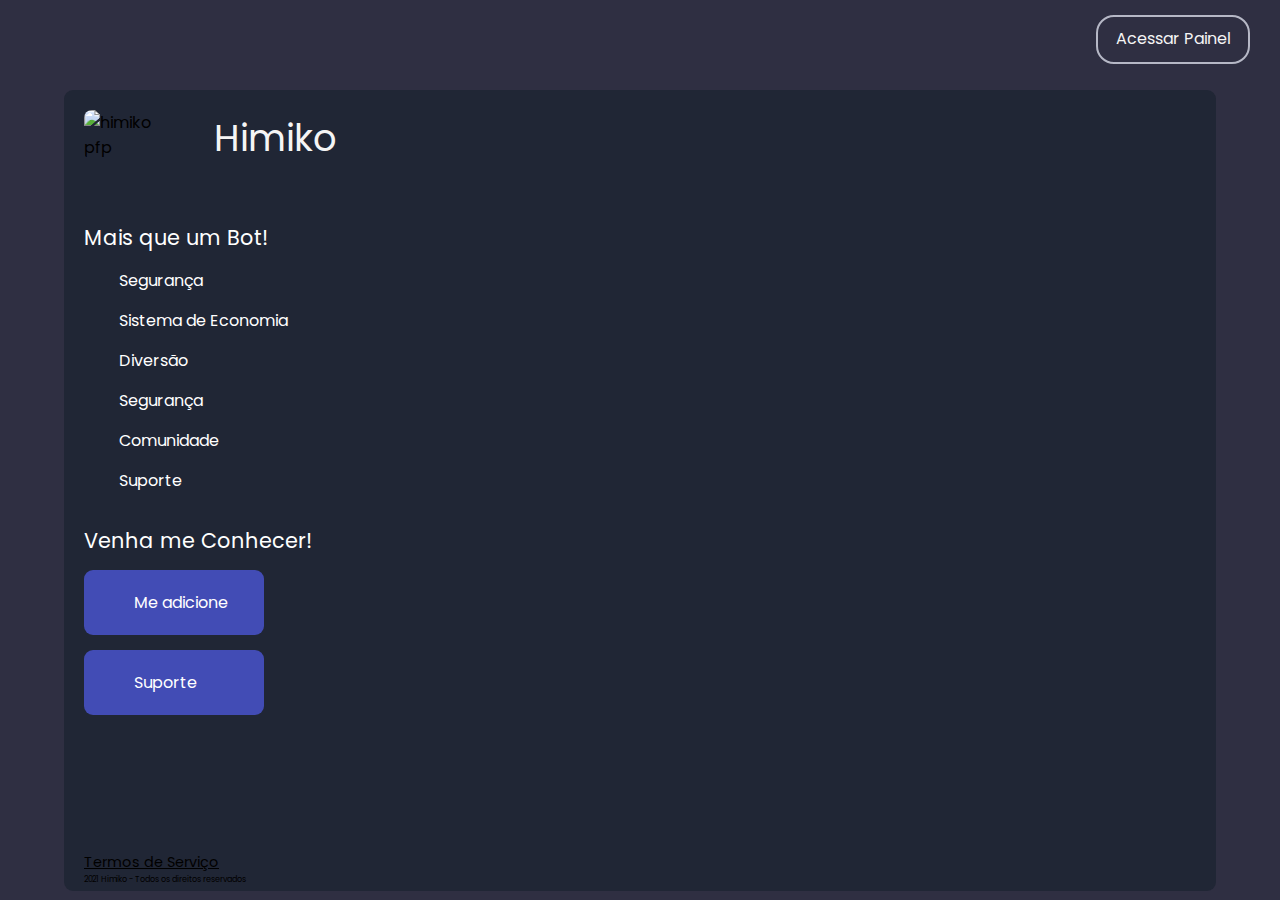
==== index.html @ 71b4820e "bb" ====
<!DOCTYPE html>
<html>

<head>
	<meta charset="UTF-8">
	<meta name="viewport" content="width=device-width, initial-scale=1.0, maximum-scale=1.0, user-scalabe=no">
	<meta name="description" content="Quer dar um UP no seu servidor do Discord? Fazer isso nunca foi tão fácil, venha me conhecer! fui criada para fazer isso" />
	<meta property="og:description" content="Vem dar um UP no seu servidor! O bot perfeito para voce" />
	<meta property="og:image" content="http://elo1lson.github.io/util/image/icon.png" />
	<meta property="og:site_name" content="Himiko Bot">
	<meta property="og:title" content="Pronto para comecar?" />
	<meta property="og:type" content="article" />
	<meta property="og:url" content="https://elo1lson.github.io" />
	
	<link rel="stylesheet" href="layout/animation.css" type="text/css" media="all" />
	
	<link rel="stylesheet" href="layout/style.css" type="text/css" media="all" />
	<title>Himiko - Pagina Inicial</title>
	<script src="https://ajax.googleapis.com/ajax/libs/jquery/3.5.1/jquery.min.js" type="text/javascript" charset="utf-8"></script>
	<script src="https://ajax.googleapis.com/ajax/libs/jquery/1.11.0/jquery.min.js"></script>
	<script src="scripts/include-index.js" type="text/javascript" charset="utf-8"></script>
</head>
<body id="includedContent">

</body>
</html>
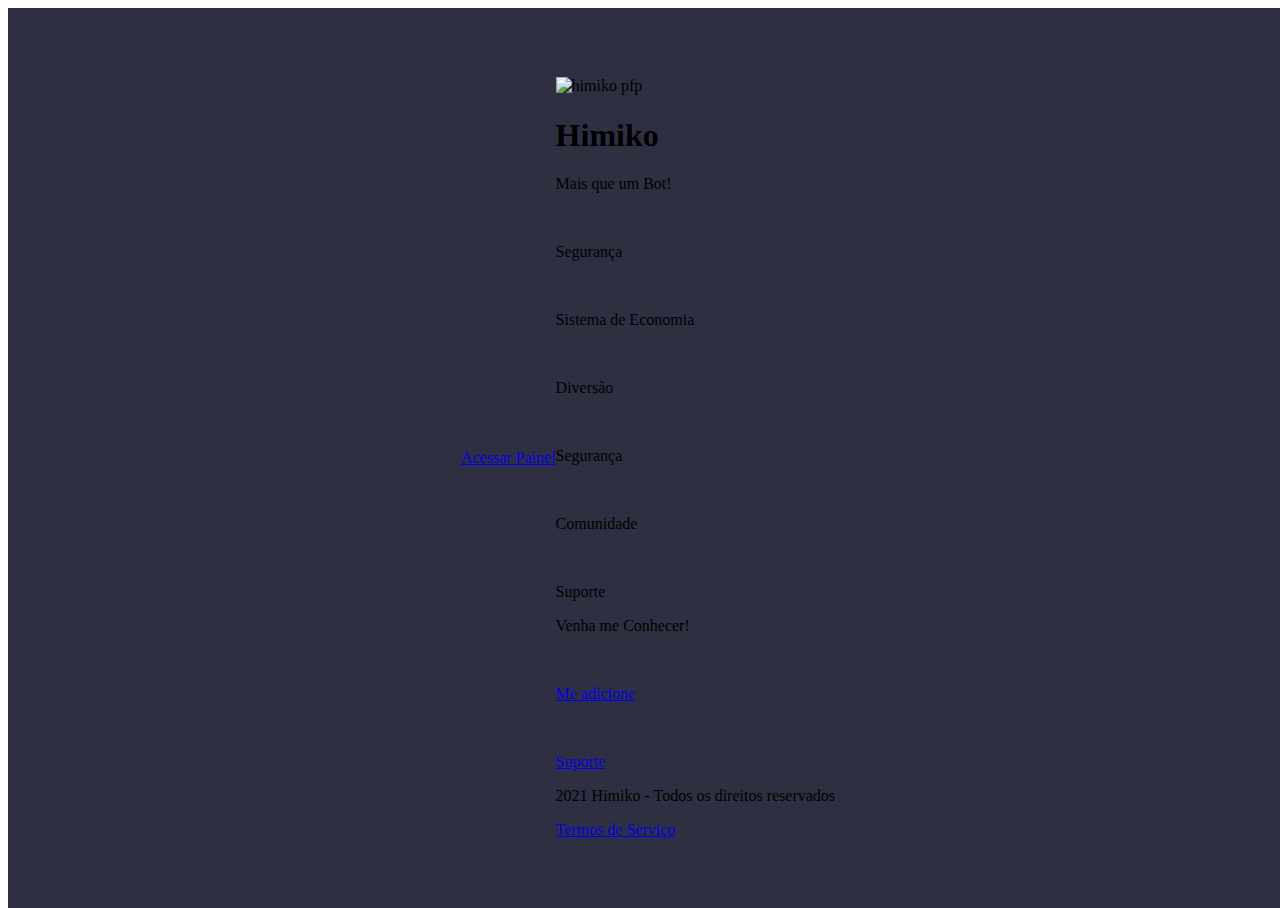
==== commit 10866c48: "adicionando guides" ====
--- a/index.html
+++ b/index.html
@@ -4,17 +4,23 @@
 <head>
 	<meta charset="UTF-8">
 	<meta name="viewport" content="width=device-width, initial-scale=1.0, maximum-scale=1.0, user-scalabe=no">
+	
 	<meta name="description" content="Quer dar um UP no seu servidor do Discord? Fazer isso nunca foi tão fácil, venha me conhecer! fui criada para fazer isso" />
+	
 	<meta property="og:description" content="Vem dar um UP no seu servidor! O bot perfeito para voce" />
-	<meta property="og:image" content="http://elo1lson.github.io/util/image/icon.png" />
+	
+	<meta property="og:image" content="https://himikobot.github.io/images/web/oo.png" />
+	<meta property="og:image:type" content="image/png">
+	<meta property="og:image:width" content="250">
+	<meta property="og:image:height" content="250">
 	<meta property="og:site_name" content="Himiko Bot">
 	<meta property="og:title" content="Pronto para comecar?" />
 	<meta property="og:type" content="article" />
-	<meta property="og:url" content="https://elo1lson.github.io" />
-	
+	<meta property="og:url" content="https://himikobot.github.io" />
+	<!---Css pra dispositivos ate--->
 	<link rel="stylesheet" href="layout/animation.css" type="text/css" media="all" />
 	
-	<link rel="stylesheet" href="layout/style.css" type="text/css" media="all" />
+	<link rel="stylesheet" href="layout/480px/style.css" type="text/css" media="screen and (max-width: 480px)" />
 	<title>Himiko - Pagina Inicial</title>
 	<script src="https://ajax.googleapis.com/ajax/libs/jquery/3.5.1/jquery.min.js" type="text/javascript" charset="utf-8"></script>
 	<script src="https://ajax.googleapis.com/ajax/libs/jquery/1.11.0/jquery.min.js"></script>
--- a/layout/animation.css
+++ b/layout/animation.css
@@ -0,0 +1,23 @@
+.background{
+	position: absolute;
+	height: 100%;
+	width: 100%;
+	display: flex;
+	align-items: center;
+	justify-content: center;
+	background: rgb(47, 47, 66);
+	background-size: 300% 300%;
+	animation: colors s ease infinite;
+}
+@keyframes colors {
+      0% {
+        background-position: 0% 50%;
+      }
+      50% {
+        background-position: 100% 50%;
+      }
+      100% {
+        background-position: 0% 50%;
+      }
+    }
+
--- a/layout/480px/style.css
+++ b/layout/480px/style.css
@@ -0,0 +1,209 @@
+@import url('https://fonts.googleapis.com/css2?family=Poppins:wght@500&display=swap');
+*{
+	font-family: 'Poppins', sans-serif;
+	margin: 0px;
+	padding: 0px;
+	border: 0px;
+}
+html, body{
+	margin: 0px;
+	width: 100%;
+	height: 100%
+}
+
+.card{
+	position: absolute;
+	background-color: #202635;
+	width: 90%;
+	height: 89%;
+	top: 10%;
+	left: 5%;
+	border-radius: 9px;
+	
+}
+.link-discord{
+	text-align: center;
+	position: absolute;
+	height: 45px;
+	width: 150px;
+	right: 30px;
+	top: 15px;
+	border-width: 2px;
+	border-color: #B6B8C6;
+	border-style: outset;
+	border-style: solid;
+	border-radius: 18px;
+}
+.link-discord:active{
+	animation: ok infinite 2s;
+	-webkit-tap-highlight-color: rgba(0, 0, 0, 0);
+	-webkit-tap-highlight-color: transparent
+}
+@keyframes ok{
+	0%{
+		background-color: #B6B8C6;
+	}
+	50%{
+		background-color: #4F57B0;
+	}
+	100%{
+		background-color: #B6B8C6;
+	}
+}
+.style-link-discord{
+	position: relative;
+	width: 100%;
+	height: 80%;
+	top: 20%;
+	font-family: 'Poppins', sans-serif;
+	text-decoration: none;
+	color: whitesmoke;
+	-webkit-tap-highlight-color: rgba(0, 0, 0, 0);
+	-webkit-tap-highlight-color: transparent
+}
+.pfp-bot{
+	position: absolute;
+	top: 20px;
+	left: 20px;
+	width: 90px;
+	border-radius: 8px;
+}
+.title-bot{
+	position: absolute;
+	top: 20px;
+	left: 150px;
+	font-size: 2.3em;
+	font-weight: normal;
+	color: whitesmoke;
+}
+/**/
+.infos{
+	position: absolute;
+	width: 250px;
+	height: 300px;
+	top: 130px;
+	left: 20px;
+	
+}
+.size-infos{
+	position: absolute;
+	width: 240px;
+	height: 30px;
+	
+}
+.infos-img{
+	width: 30px;
+}
+.p-info{
+	position: absolute;
+	top: 3px;
+	left: 35px;
+	color: white;
+}
+.title-info{
+	font-family: 'Poppins', sans-serif;
+	position: absolute;
+	font-size: 1.3em;
+	top: 2px;
+	left: 0px;
+	color: white;
+}
+#ext{
+	font-family: 'Poppins',
+	sans-serif;
+	position: absolute;
+	font-size: 1.3em;
+	top: 62%;
+	left: 20px;
+	color: white;
+}
+#moderacao{
+	top: 45px;
+}
+#economia{
+	top: 85px;
+}
+#diversao{
+	top: 125px
+}
+#personalizacao{
+	top: 165px;
+}
+#comunidade{
+	top: 205px;
+}
+#suporte{
+	top: 245px;
+}
+.botoes{
+	text-align: center;
+	position: absolute;
+	border-radius: 9px;
+	width: 180px;
+	height: 65px;
+	left: 20px;
+	background: #424CB5;
+	animation: botao infinite 9s;
+}
+#add{
+	top: 68.5%;
+}
+#help{
+	top: 80%; 
+}
+.link-botoes{
+	position: absolute;
+	color: white;
+	left: 0px;
+	width: 100%;
+	height: 100%;
+	text-decoration: none;
+	-webkit-tap-highlight-color: rgba(0, 0, 0, 0);
+	-webkit-tap-highlight-color: transparent
+}
+
+@keyframes botao{
+	0%{
+		background-color: #2478C2;
+	}
+	33%{
+		background-color: #388DD9;
+	}
+	66%{
+		background-color: #237CCB;
+	}
+	100%{
+		background-color: #2478C2;
+	}
+}
+
+.add-image{
+	position: absolute;
+	left: 5px;
+	top: 15px;
+	width: 35px;
+}
+.text-botoes{
+	position: absolute;
+	left: 50px;
+	top: 20px;
+}
+.termos{
+	position: absolute;
+	bottom: 4%;
+	left: 20px;
+	font-size: .9em;
+	color: black;
+}
+.copyright{
+	position: absolute;
+	bottom: 1%;
+	left: 20px;
+	font-size: .5em;
+}
+@media screen and (max-height: 700px){
+	.copyright{
+		display: none;
+		color: seagreen;
+	}
+}